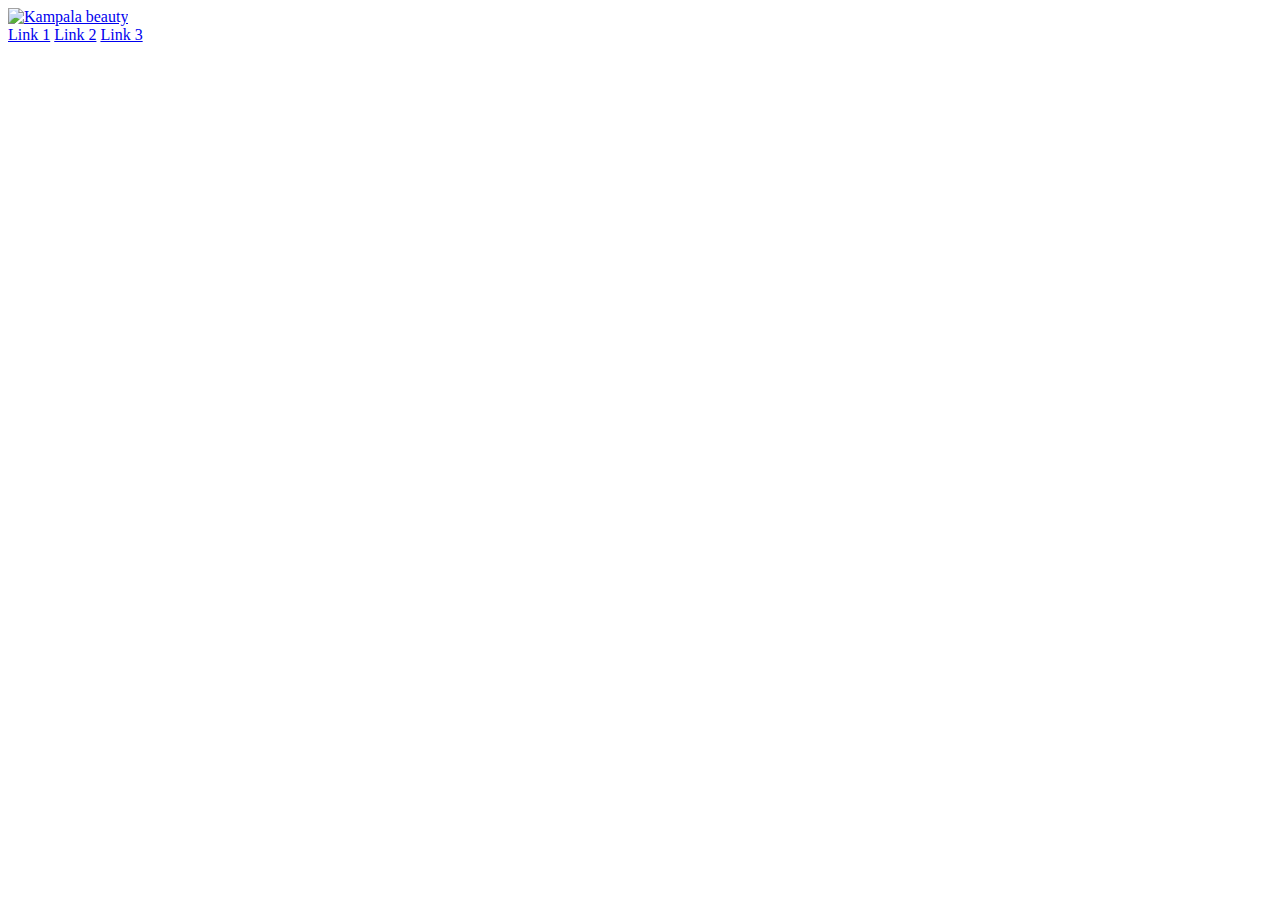
==== html_basic/html_advanced/index.html @ b7ec25c9 "Blocks of link" ====
<!DOCTYPE html>
<html lang="en">
    <head>
        <title>The beauty of Kampala city</title>
        <meta charset="UTF-8">
    </head>
    <body>
        <header>
<a href="https://google.com">
    <img src="kampala1.jpg" alt="Kampala beauty">
</a>
<div class="link-block">
    <a href="https://www.booking.com/booking"> Link 1</a>
    <a href="https://en.wikipedia.org/wiki/Kampala"> Link 2</a>
    <a href="https://www.kcca.go.ug/"> Link 3</a>
</div>
        </header>
    </body>
</html>
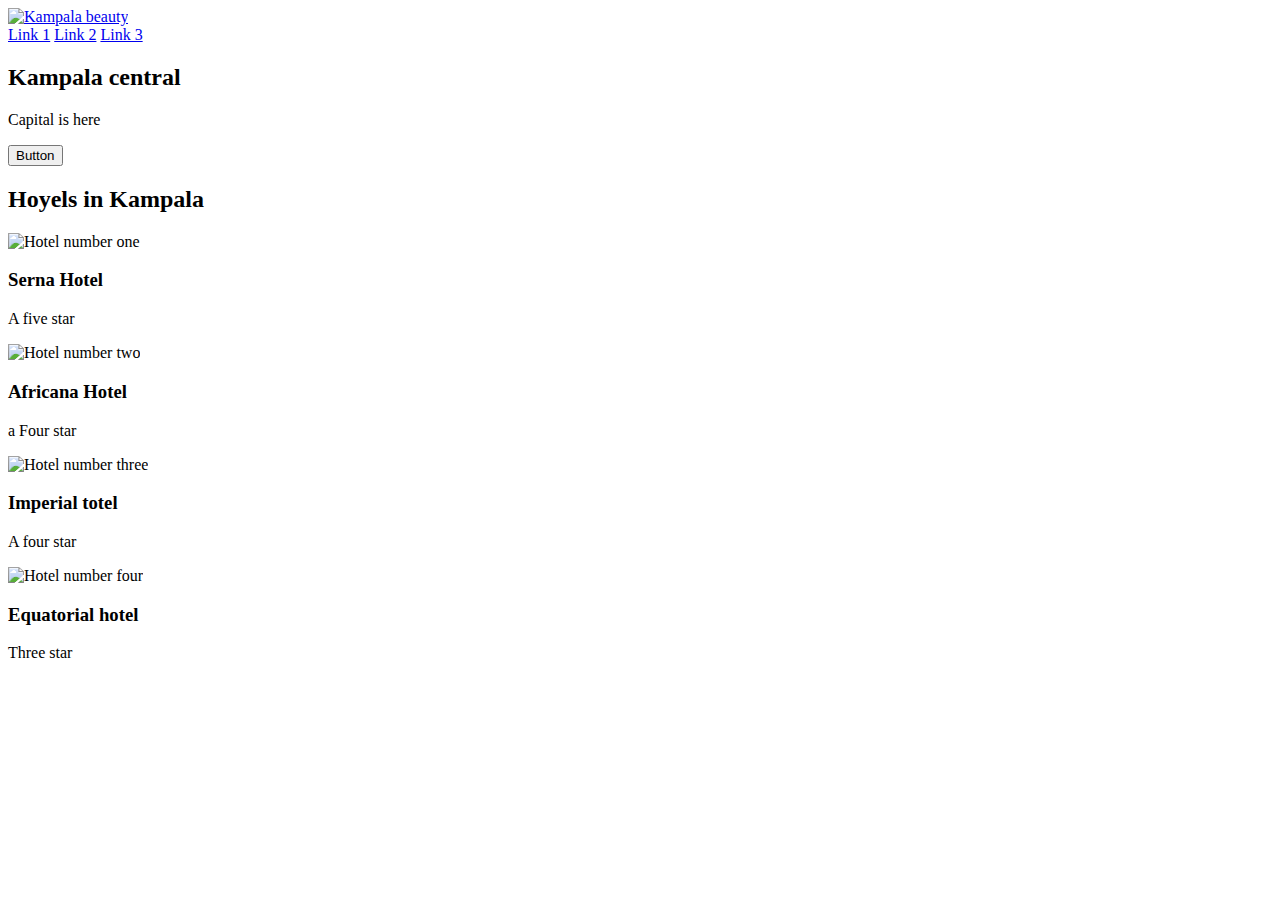
==== commit 24cb78dd: "body modified" ====
--- a/html_basic/html_advanced/index.html
+++ b/html_basic/html_advanced/index.html
@@ -15,5 +15,40 @@
     <a href="https://www.kcca.go.ug/"> Link 3</a>
 </div>
         </header>
+        <main>
+            <section>
+          <div>
+            <h2>Kampala central</h2>
+            <p>Capital is here</p>
+            <button>Button</button>
+          </div>      
+
+          <div>
+            <h2>Hoyels in Kampala</h2>
+            <div>
+                <div>
+                    <img src="hotel1.jpg" alt="Hotel number one">
+                    <h3>Serna Hotel</h3>
+                    <p>A five star</p>
+                </div>
+                <div>
+                    <img src="hotel2.jpg" alt="Hotel number two">
+                    <h3>Africana Hotel</h3>
+                    <p>a Four star</p>
+                </div>
+                <div>
+                    <img src="hotel3.jpg" alt="Hotel number three">
+                    <h3>Imperial totel</h3>
+                    <p>A four star</p>
+                </div>
+                <div>
+                    <img src="hotel4.jpg" alt="Hotel number four">
+                    <h3>Equatorial hotel</h3>
+                    <p>Three star</p>
+                </div>
+            </div>
+          </div>
+            </section>
+        </main>
     </body>
 </html>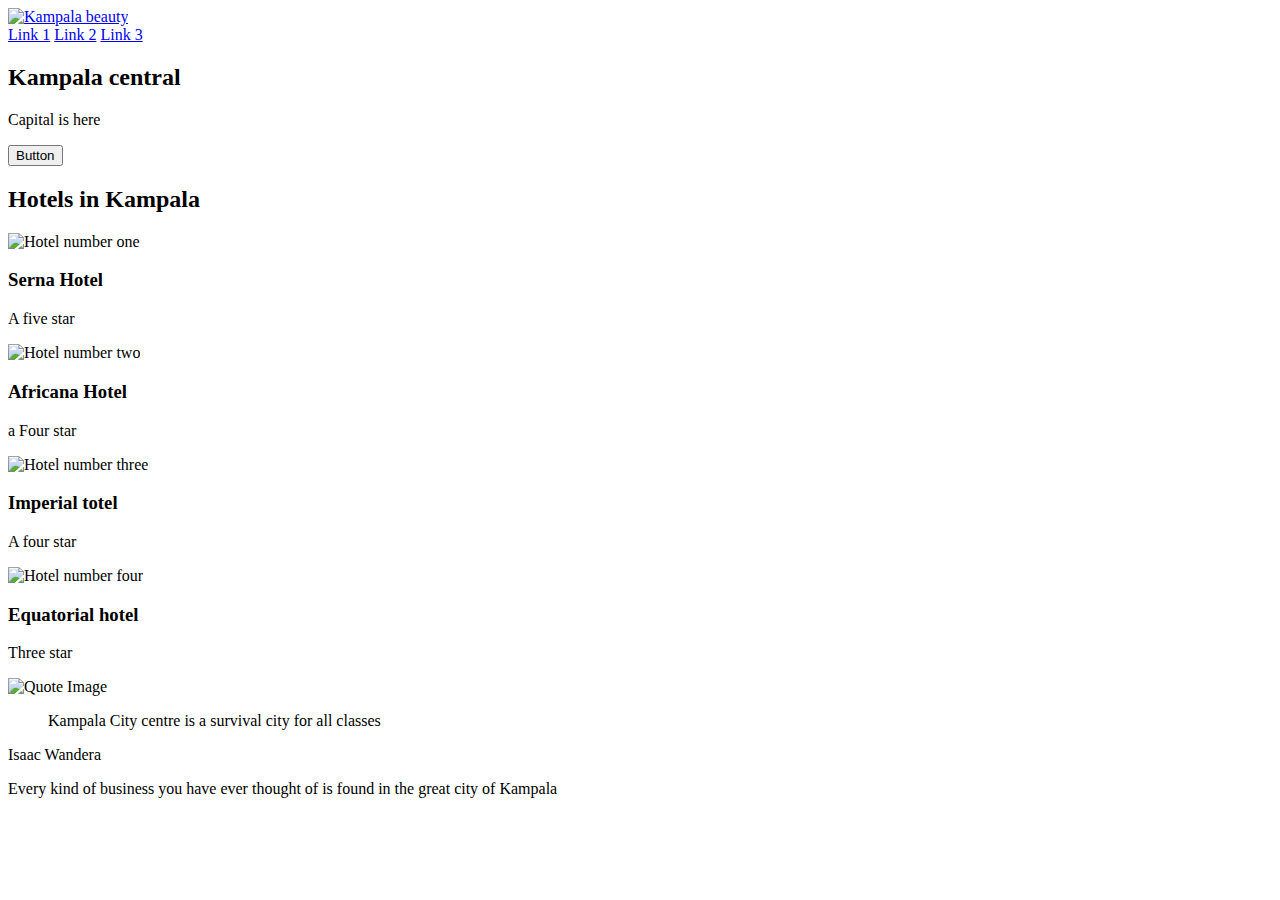
==== commit ccb476ba: "body edited" ====
--- a/html_basic/html_advanced/index.html
+++ b/html_basic/html_advanced/index.html
@@ -24,7 +24,7 @@
           </div>      
 
           <div>
-            <h2>Hoyels in Kampala</h2>
+            <h2>Hotels in Kampala</h2>
             <div>
                 <div>
                     <img src="hotel1.jpg" alt="Hotel number one">
@@ -49,6 +49,18 @@
             </div>
           </div>
             </section>
+          <section>
+            <div>
+                <img src="business.jpg" alt="Quote Image">
+            <div>
+            <blockquote>
+                <p>Kampala City centre is a survival city for all classes</p>
+            </blockquote>
+            <p>Isaac Wandera</p>
+            <p>Every kind of business you have ever thought of is found in the great city of Kampala</p>
+            </div>
+            </div>
+          </section>
         </main>
     </body>
 </html>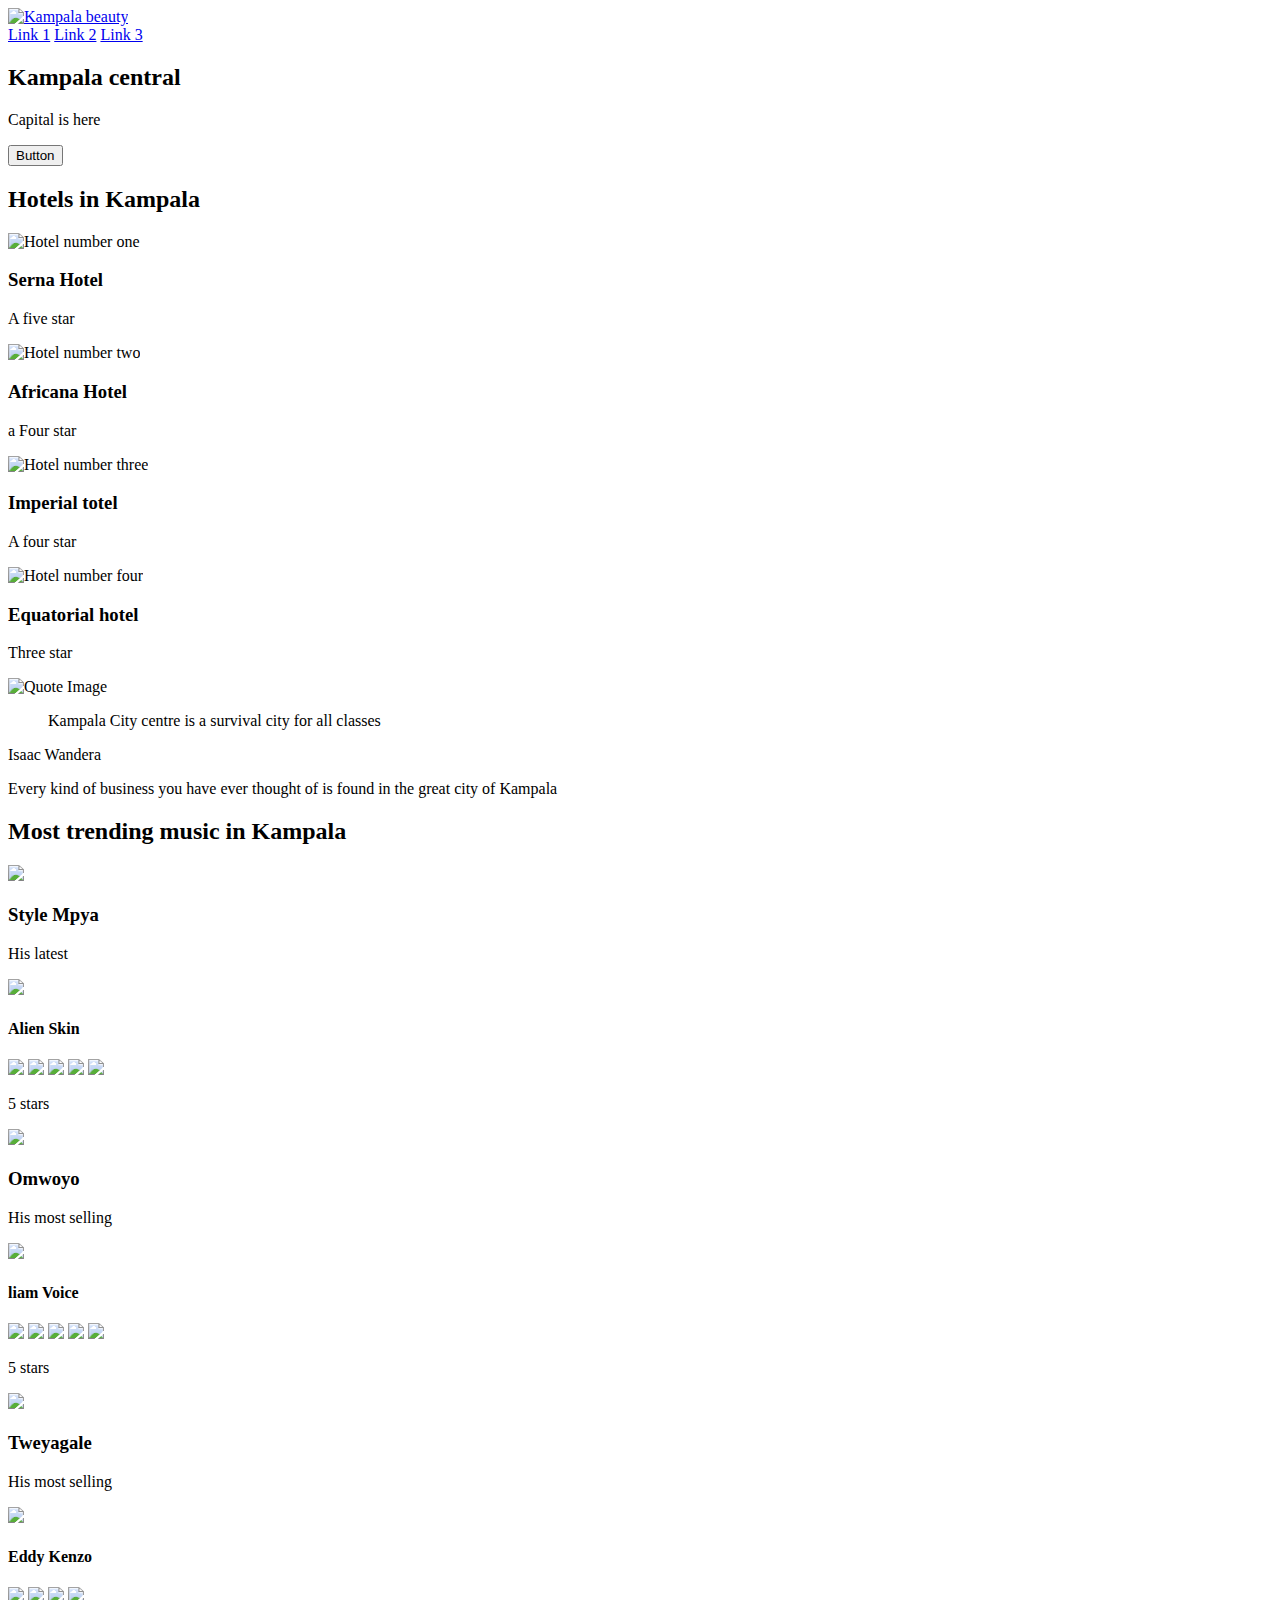
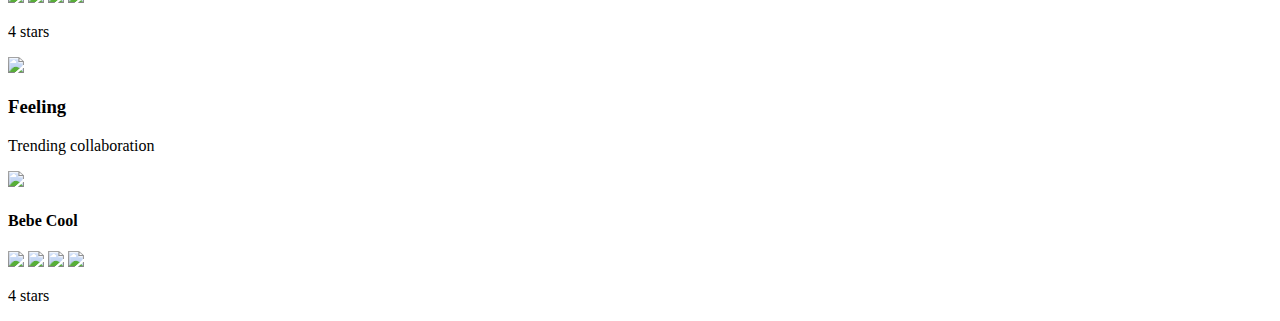
==== commit 0e0ae729: "video list added" ====
--- a/html_basic/html_advanced/index.html
+++ b/html_basic/html_advanced/index.html
@@ -61,6 +61,88 @@
             </div>
             </div>
           </section>
+          <section>
+            <h2>Most trending music in Kampala</h2>
+
+            <div class="video-block">
+                <img src="alien song.jpg">
+                <h3>Style Mpya</h3>
+                <p>His latest</p>
+                <div class="author-block">
+                    <img src="Alien skin.jpg">
+                    <h4>Alien Skin</h4>
+                </div>
+                <div class="rating-block">
+                    <div class="stars">
+                        <img src="alien song.jpg">
+                        <img src="alien song.jpg">
+                        <img src="alien song.jpg">
+                        <img src="alien song.jpg">
+                        <img src="alien song.jpg">
+                    </div>
+                    <p>5 stars</p>
+                </div>
+            </div>
+
+            <div class="video-block">
+                <img src="liam song.jpg">
+                <h3>Omwoyo</h3>
+                <p>His most selling</p>
+
+                <div class="author-block">
+                    <img src="liam voice.jpg">
+                    <h4>liam Voice</h4>
+                </div>
+                <div class="rating-block">
+                    <div class="stars">
+                        <img src="liam song.jpg">
+                        <img src="liam song.jpg">
+                        <img src="liam song.jpg">
+                        <img src="liam song.jpg">
+                        <img src="liam song.jpg">
+                    </div>
+                    <p>5 stars</p>
+                </div>
+            </div>
+
+            <div class="video-block">
+                <img src="kenzo song.jpg">
+                <h3>Tweyagale</h3>
+                <p>His most selling</p>
+                <div class="author-block">
+                    <img src="Kenzo.jpg">
+                    <h4>Eddy Kenzo</h4>
+                </div>
+                <div class="rating-block">
+                    <div class="stars">
+                        <img src="kenzo song.jpg">
+                        <img src="kenzo song.jpg">
+                        <img src="kenzo song.jpg">
+                        <img src="kenzo song.jpg">
+                    </div>
+                    <p>4 stars</p>
+                </div>
+            </div>
+
+            <div class="video-block">
+                <img src="bebe cool song.jpg">
+                <h3>Feeling</h3>
+                <p>Trending collaboration</p>
+                <div class="author-block">
+                    <img src="Bebe Cool.jpg">
+                    <h4>Bebe Cool</h4>
+                </div>
+                <div class="rating-block">
+                    <div class="stars">
+                        <img src="bebe cool song.jpg">
+                        <img src="bebe cool song.jpg">
+                        <img src="bebe cool song.jpg">
+                        <img src="bebe cool song.jpg">
+                    </div>
+                    <p>4 stars</p>
+                </div>
+            </div>
+          </section>
         </main>
     </body>
 </html>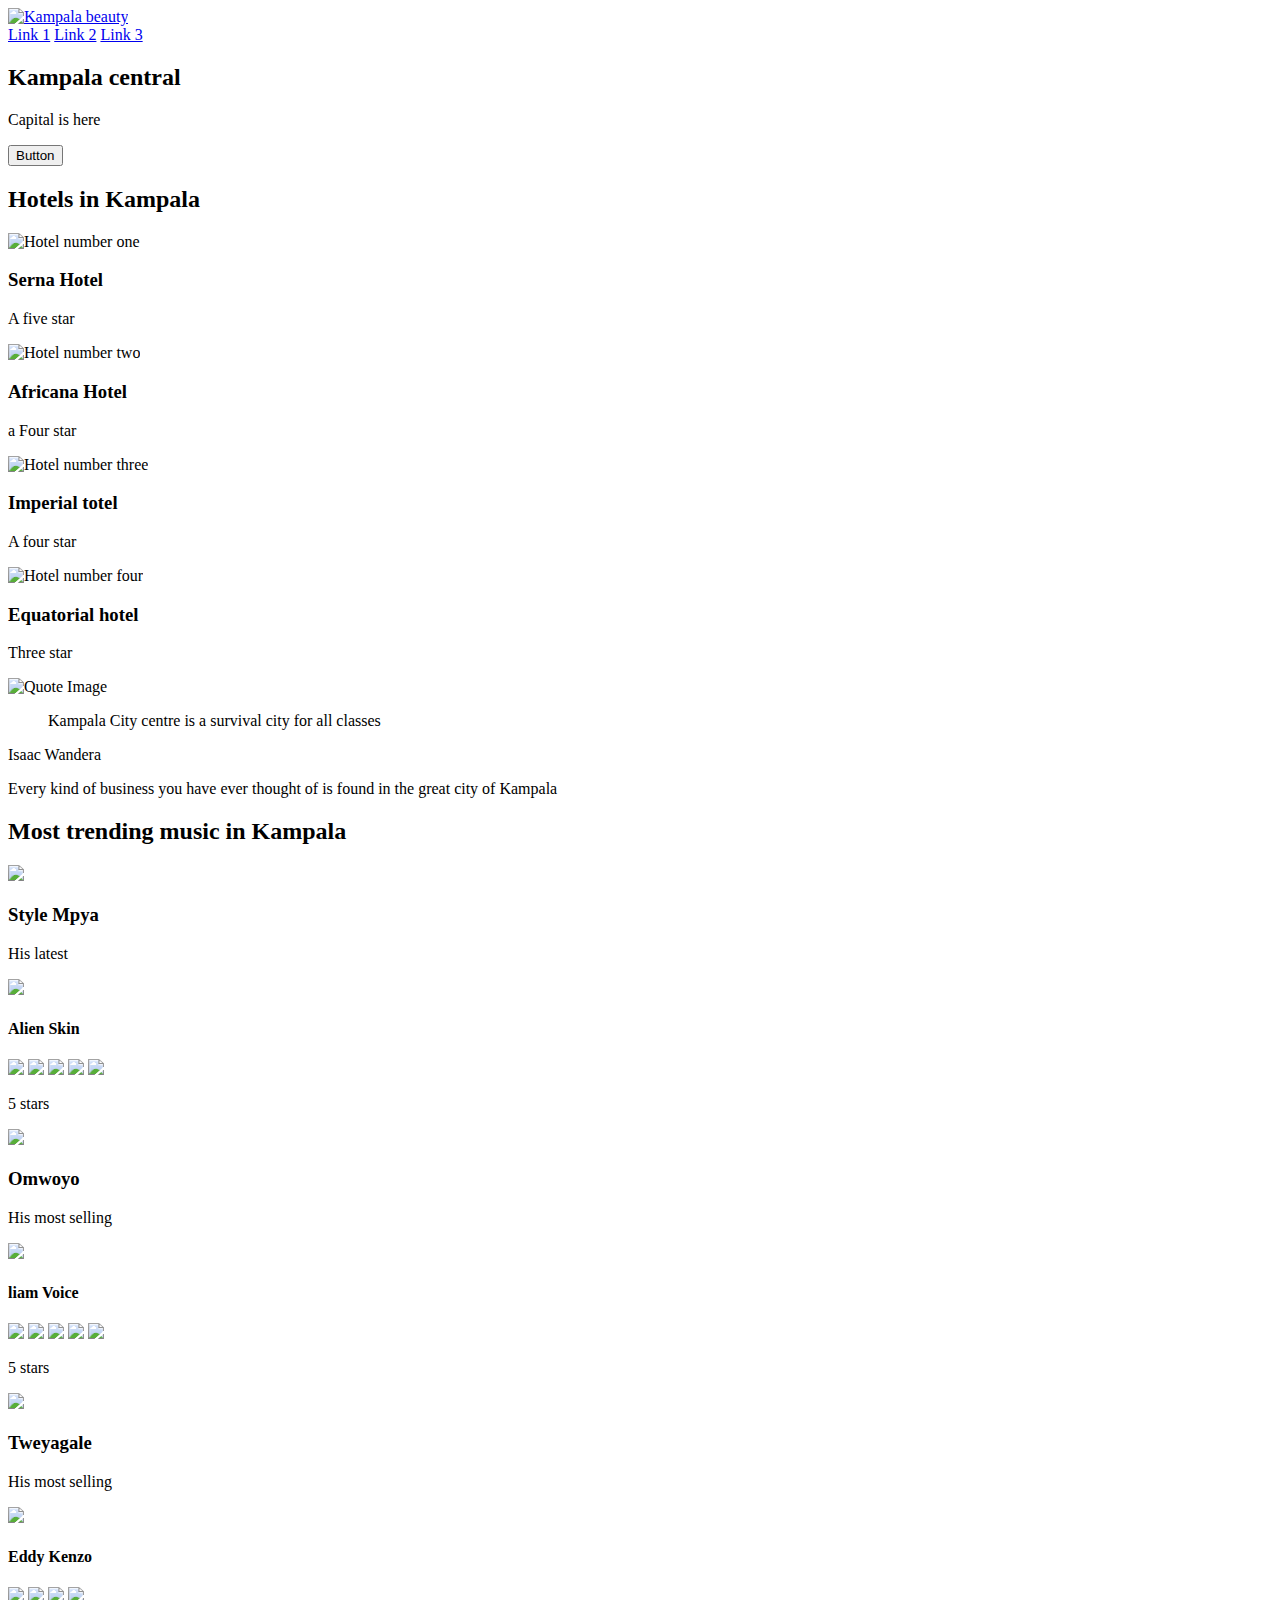
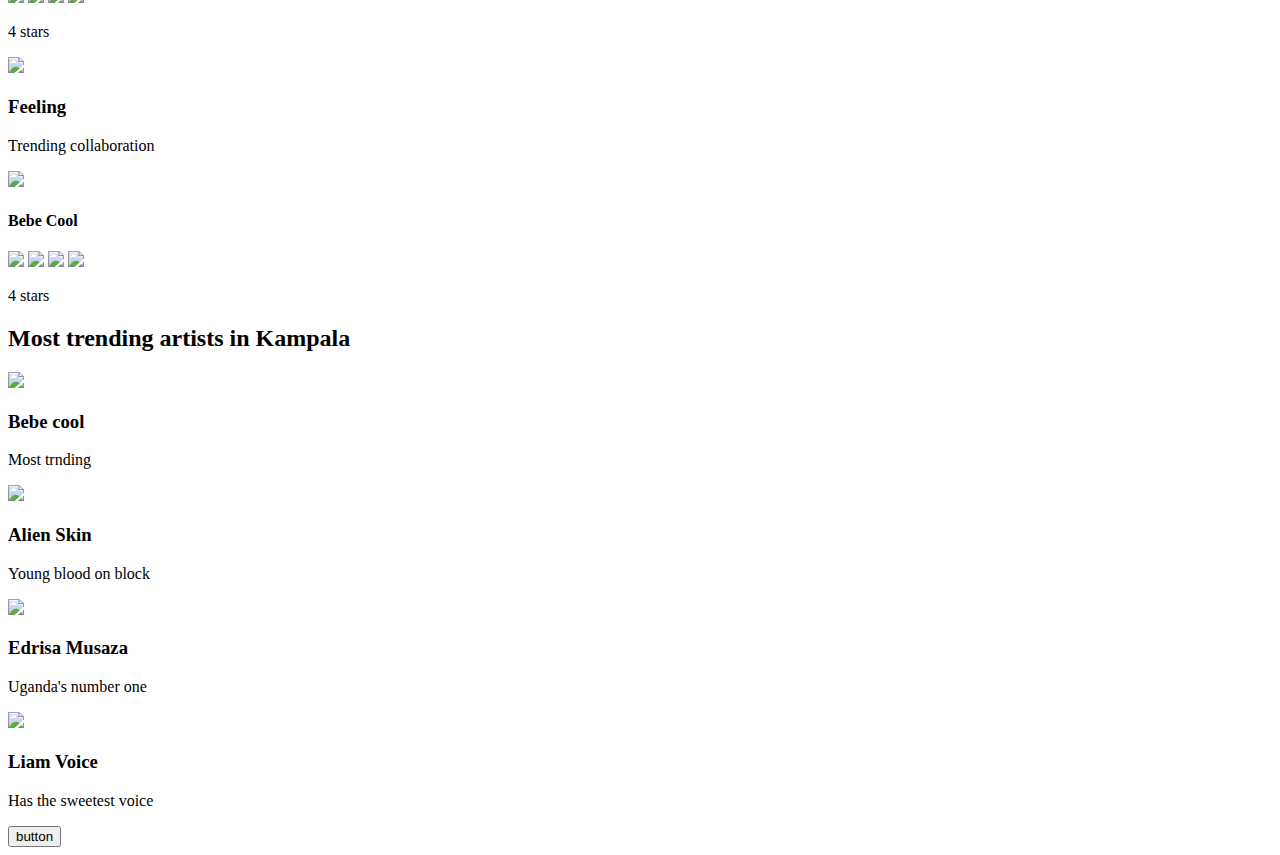
==== commit c4ee9093: "video list added" ====
--- a/html_basic/html_advanced/index.html
+++ b/html_basic/html_advanced/index.html
@@ -143,6 +143,33 @@
                 </div>
             </div>
           </section>
+
+          <section>
+            <h2>Most trending artists in Kampala</h2>
+            <div>
+                <div>
+                    <img src="Bebe Cool.jpg">
+                    <h3>Bebe cool</h3>
+                    <p>Most trnding</p>
+                </div>
+                <div>
+                    <img src="Alien skin.jpg">
+                    <h3>Alien Skin</h3>
+                    <p>Young blood on block</p>
+                </div>
+                <div>
+                    <img src="Kenzo.jpg">
+                    <h3>Edrisa Musaza</h3>
+                    <p>Uganda's number one</p>
+                </div>
+                <div>
+                    <img src="liam voice.jpg">
+                    <h3>Liam Voice</h3>
+                    <p>Has the sweetest voice</p>
+                </div>
+            </div>
+            <button>button</button>
+          </section>
         </main>
     </body>
 </html>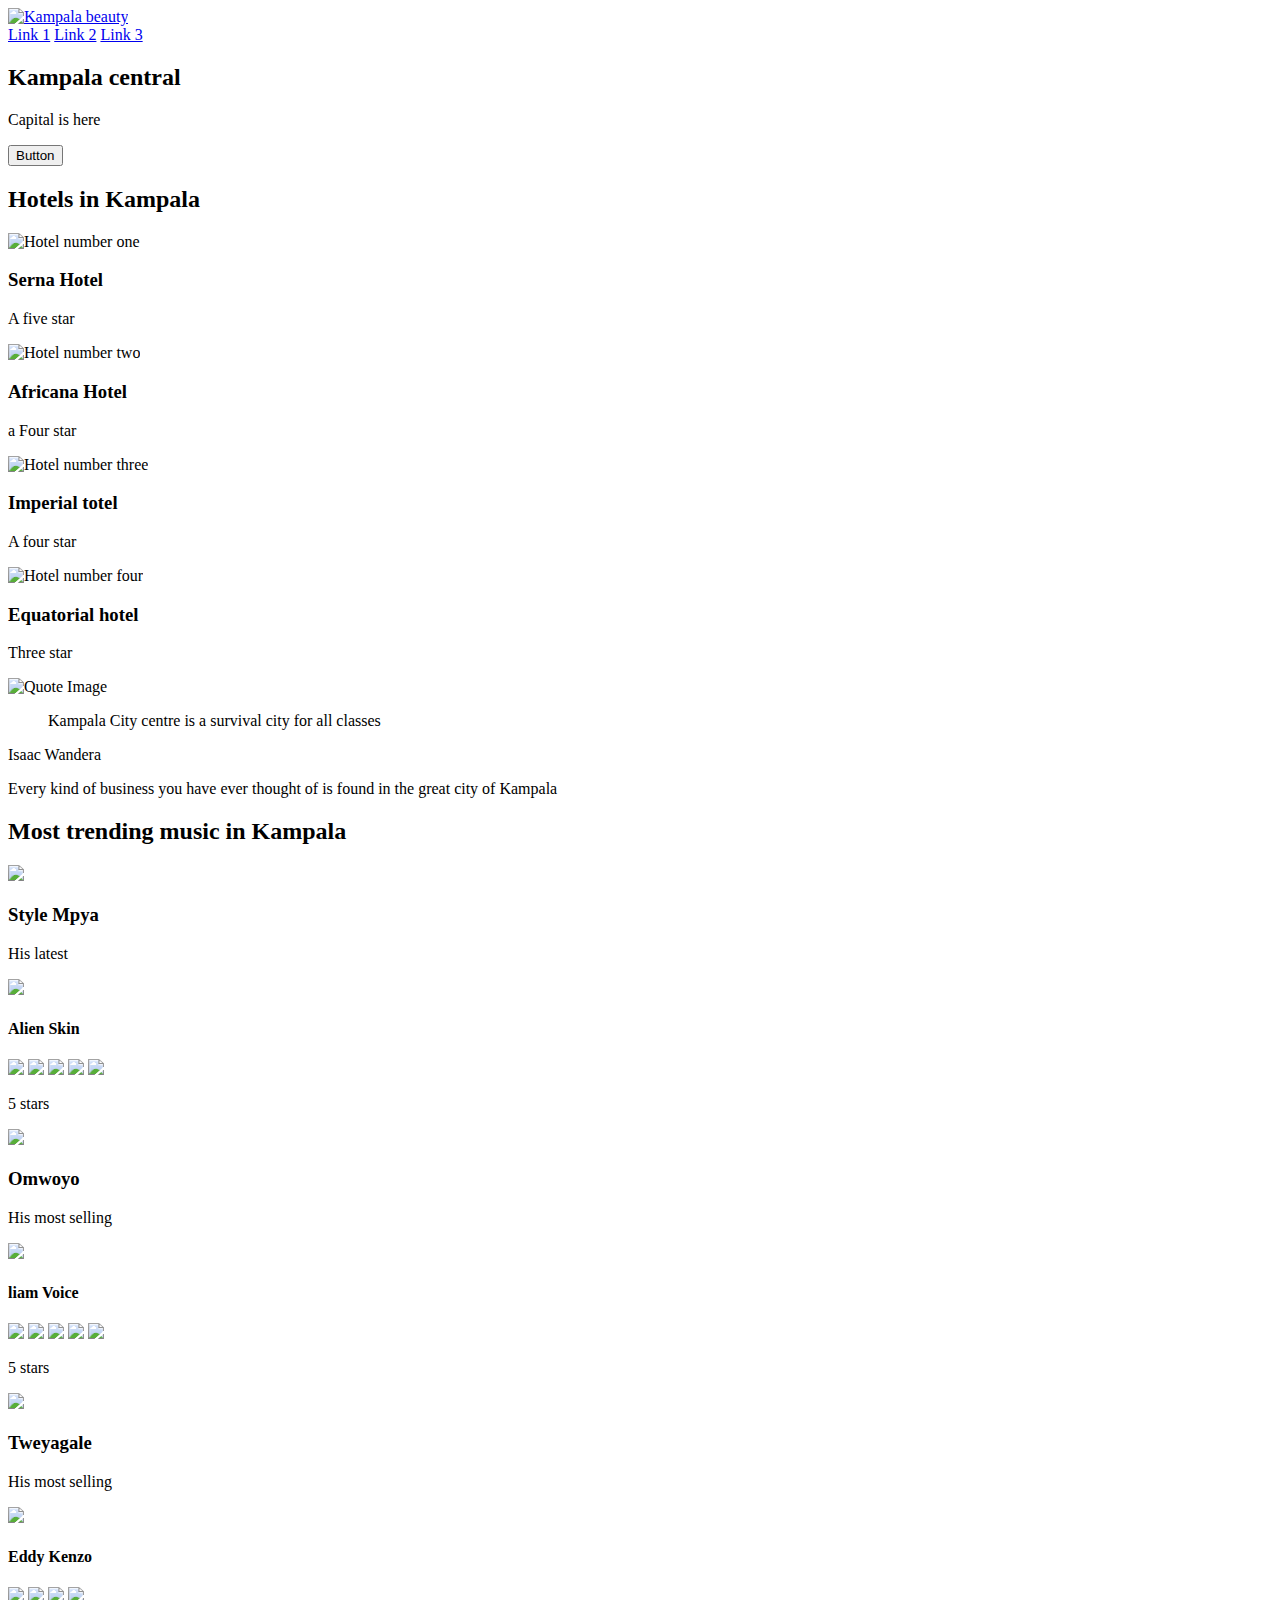
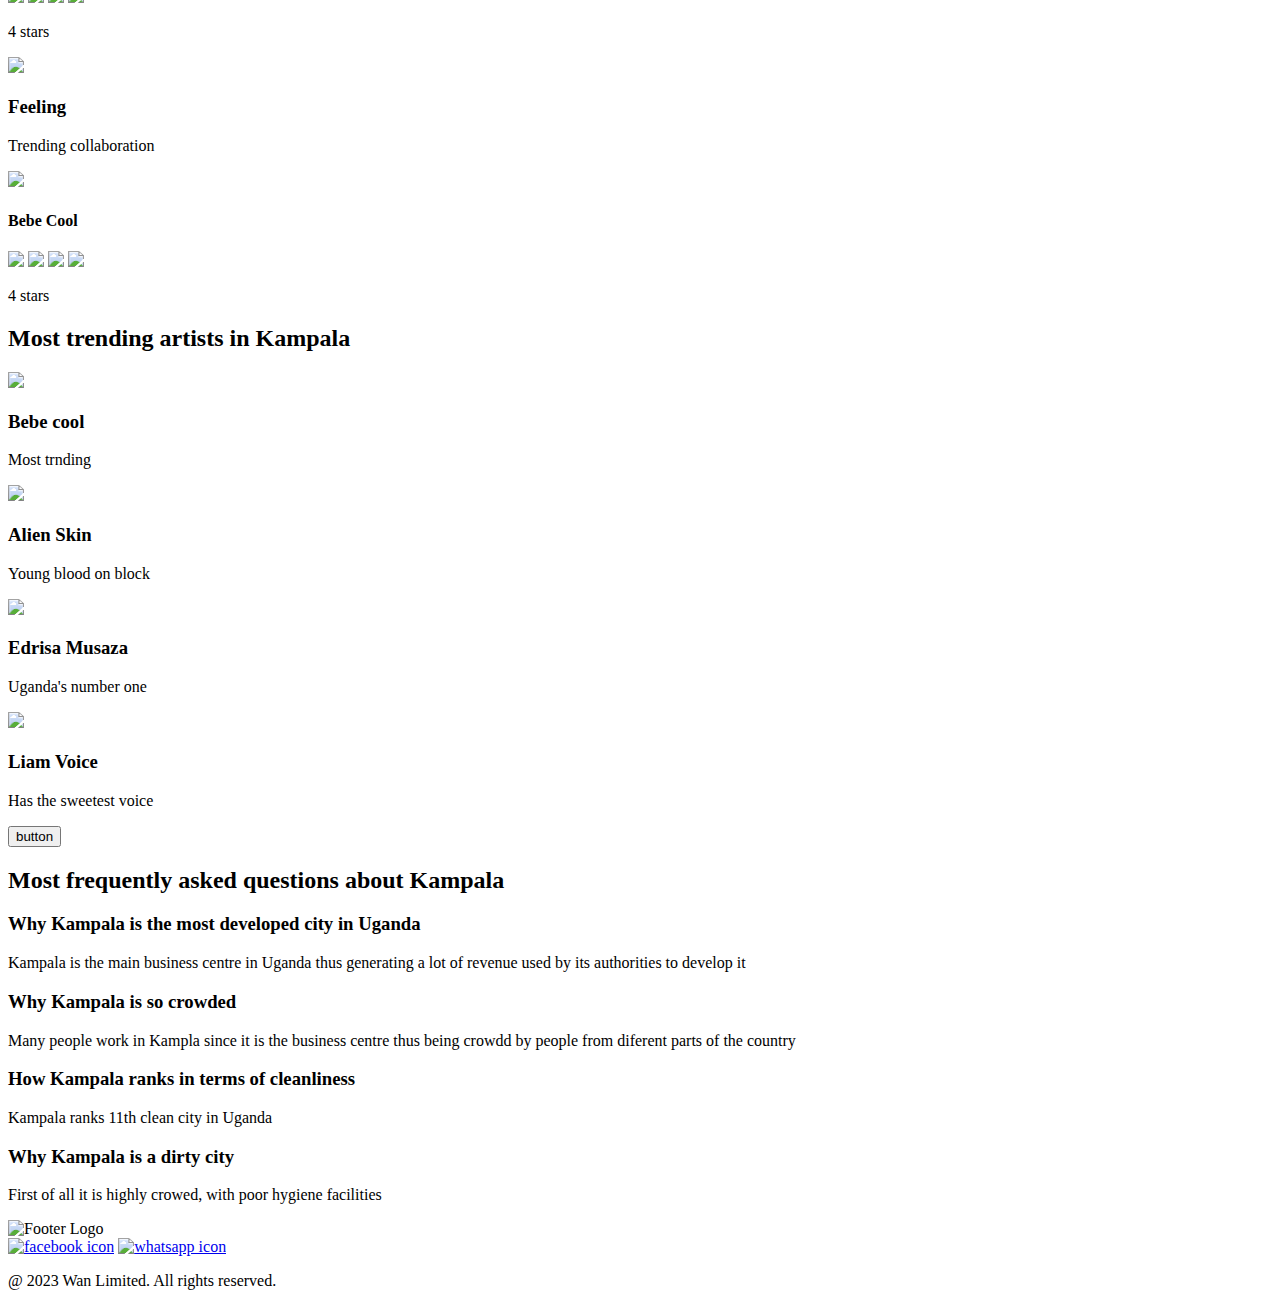
==== commit de6f6644: "footer added" ====
--- a/html_basic/html_advanced/index.html
+++ b/html_basic/html_advanced/index.html
@@ -170,6 +170,43 @@
             </div>
             <button>button</button>
           </section>
+          <section class="faq-section">
+            <h2>Most frequently asked questions about Kampala</h2>
+            <div class="block">
+<div class="row-block">
+    <div class="item-block">
+        <h3 class="item-heading">Why Kampala is the most developed city in Uganda</h3>
+        <p class="item-text">Kampala is the main business centre in Uganda thus generating a lot of revenue used by its authorities to develop it</p>
+    </div>
+    <div class="item-block">
+        <h3 class="item-heading">Why Kampala is so crowded</h3>
+        <p class="item-text">Many people work in Kampla since it is the business centre thus being crowdd by people from diferent parts of the country</p>
+    </div>
+</div>
+<div class="row-block">
+    <div class="item-block">
+        <h3 class="item-heading">How Kampala ranks in terms of cleanliness</h3>
+        <p class="item-text">Kampala ranks 11th clean city in Uganda</p>
+    </div>
+    <div class="item-block">
+        <h3 class="item-heading">Why Kampala is a dirty city</h3>
+        <p class="item-text">First of all it is highly crowed, with poor hygiene facilities</p>
+    </div>
+</div>
+            </div>
+          </section>
         </main>
+        <footer class="footer">
+            <div class="global-block">
+                <div class="row-block">
+                    <img src="kampala2.jpg" alt="Footer Logo" class="footer-logo">
+                    <div class="block-with-links">
+                        <a href="#"><img src="facebook.jpg" alt="facebook icon"></a>
+                        <a href="#"><img src="whatsapp.jpg" alt="whatsapp icon"></a>
+                    </div>
+                </div>
+                <p class="footer-text">@ 2023 Wan Limited. All rights reserved.</p>
+            </div>
+        </footer>
     </body>
 </html>